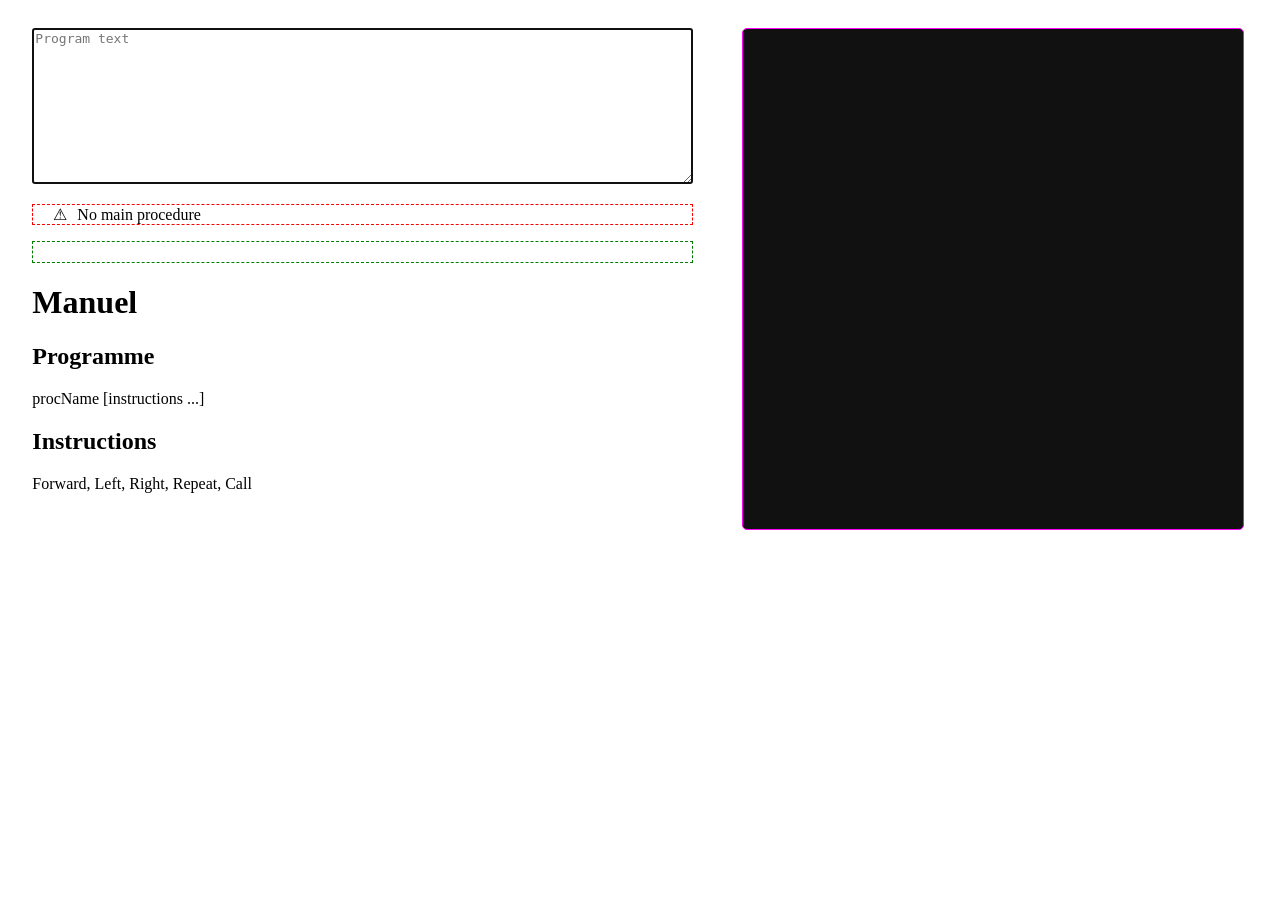
==== index.html @ 00076674 "deploy: c3d2e418d3f5eaf6c893d50cbdc8d75edefd7680" ====
<!DOCTYPE html>
<html lang="en">
<head>
    <meta charset="UTF-8">
    <title>elp-elm</title>
    <link rel="stylesheet" href="index.css">
    <script type="text/javascript" src="index.js"></script>
</head>
<body>
<div id="app"></div>
</body>

<script type="text/javascript">
    // Start the Elm application.
    var app = Elm.Main.init({
        node: document.getElementById("app"),
        flags: localStorage.getItem("elp-elm.progText")
    });

    app.ports.saveProgText.subscribe(function (value) {
        localStorage.setItem("elp-elm.progText", value)
    })
</script>
</html>
---- index.css ----
#root {
    display: flex;
    justify-content: space-around;
    height: 600px;
    align-content: stretch;
}

.column {
    flex: 0 0 40%;
    padding: 20px;
}

#codeEditor {
    font-family: "Cascadia Mono", Menlo, "Ubuntu Mono", monospace;
    font-size: small;
    resize: vertical;
}

#canvas {
    border-style: solid;
    border-width: thin;
    border-color: fuchsia;
    border-radius: 5px;
    background-color: #111111;
}

#errorList {
    border-style: dashed;
    border-width: thin;
    border-color: red;
}

#errorList li {
    list-style-type: none;
    padding: 0;
    margin: 0;
}

#errorList li::before {
    content: '\26A0';
    margin-left: -20px;
    margin-right: 10px;
}

#programList {
    border-style: dashed;
    border-width: thin;
    border-color: green;
    padding-top: 10px;
    padding-bottom: 10px;
    font-family: "Cascadia Mono", Menlo, "Ubuntu Mono", monospace;
    font-size: small;
}

#programList ul {
    padding-left: 20px;
    border-left: medium solid grey;
}

.procList li {
    list-style-type: none;
}

.procDef {
    font-weight: bolder;
}

.procDef:hover {
    background-color: aqua;
}

.procRef {
    text-decoration-line: underline;
}

.procRef:hover {
    background-color: aqua;
}

.procHover {
    background-color: aqua;
}
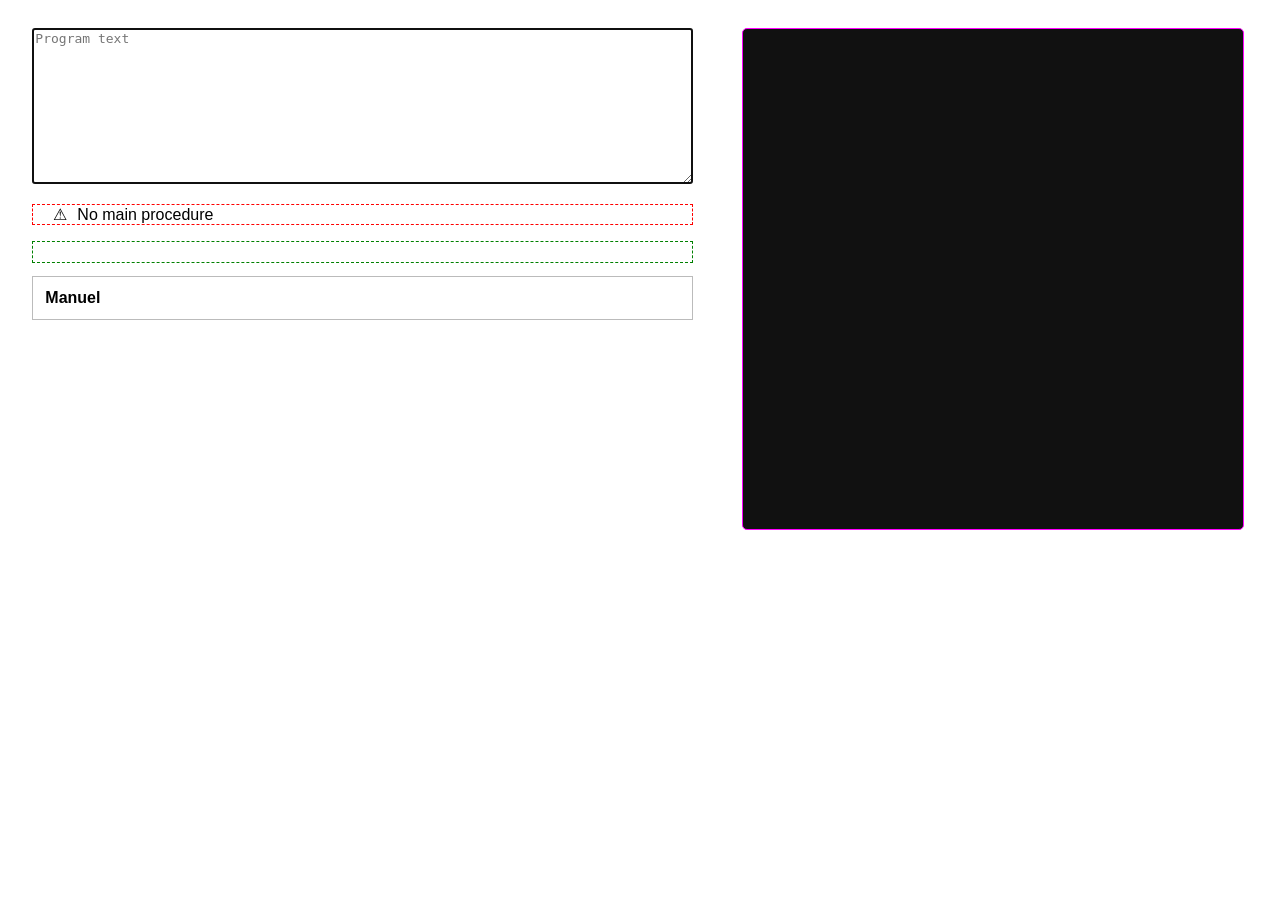
==== commit 7b8b5bf6: "deploy: 67962abf4e5115271b4ba2a2d66f45410a424e4d" ====
--- a/index.html
+++ b/index.html
@@ -3,8 +3,8 @@
 <head>
     <meta charset="UTF-8">
     <title>elp-elm</title>
-    <link rel="stylesheet" href="index.css">
-    <script type="text/javascript" src="index.js"></script>
+    <link rel="stylesheet" href="main.css">
+    <script type="text/javascript" src="main.js"></script>
 </head>
 <body>
 <div id="app"></div>
--- a/main.css
+++ b/main.css
@@ -0,0 +1,112 @@
+#root {
+    display: flex;
+    justify-content: space-around;
+    height: 600px;
+    align-content: stretch;
+    font-family: sans-serif;
+}
+
+.column {
+    flex: 0 0 40%;
+    padding: 20px;
+}
+
+/* Code editor */
+
+#codeEditor {
+    font-family: "Cascadia Mono", Menlo, "Ubuntu Mono", monospace;
+    font-size: small;
+    resize: vertical;
+}
+
+/* Canvas */
+
+#canvas {
+    border: thin solid fuchsia;
+    border-radius: 5px;
+    background-color: #111111;
+}
+
+/* Error list */
+
+#errorList {
+    border: thin dashed red;
+}
+
+#errorList li {
+    list-style-type: none;
+    padding: 0;
+    margin: 0;
+}
+
+#errorList li::before {
+    content: '\26A0';
+    margin-left: -20px;
+    margin-right: 10px;
+}
+
+/* Program list */
+
+#programList {
+    border: thin dashed green;
+    padding-top: 10px;
+    padding-bottom: 10px;
+    font-family: "Cascadia Mono", Menlo, "Ubuntu Mono", monospace;
+    font-size: small;
+}
+
+#programList ul {
+    padding-left: 20px;
+    border-left: medium solid grey;
+}
+
+.procList li {
+    list-style-type: none;
+}
+
+.procDef {
+    font-weight: bolder;
+}
+
+.procDef:hover {
+    background-color: aqua;
+}
+
+.procRef {
+    text-decoration-line: underline;
+}
+
+.procRef:hover {
+    background-color: aqua;
+}
+
+.procHover {
+    background-color: aqua;
+}
+
+/* Manual */
+
+.codeDisplay {
+    font-family: "Cascadia Mono", Menlo, "Ubuntu Mono", monospace;
+    font-size: small;
+}
+
+#manual {
+    border: 1px solid #bbb;
+    /*border-radius: 5px;*/
+    padding: 0.5rem;
+    /*margin: 0.5rem;*/
+    /*max-width: 50%;*/
+    /*min-width: 300px;*/
+}
+
+#manual summary {
+    cursor: pointer;
+    font-weight: bold;
+    list-style: none;
+    padding: 0.25rem;
+}
+
+#manual[open] summary {
+    border-bottom: 1px solid #bbb;
+}
